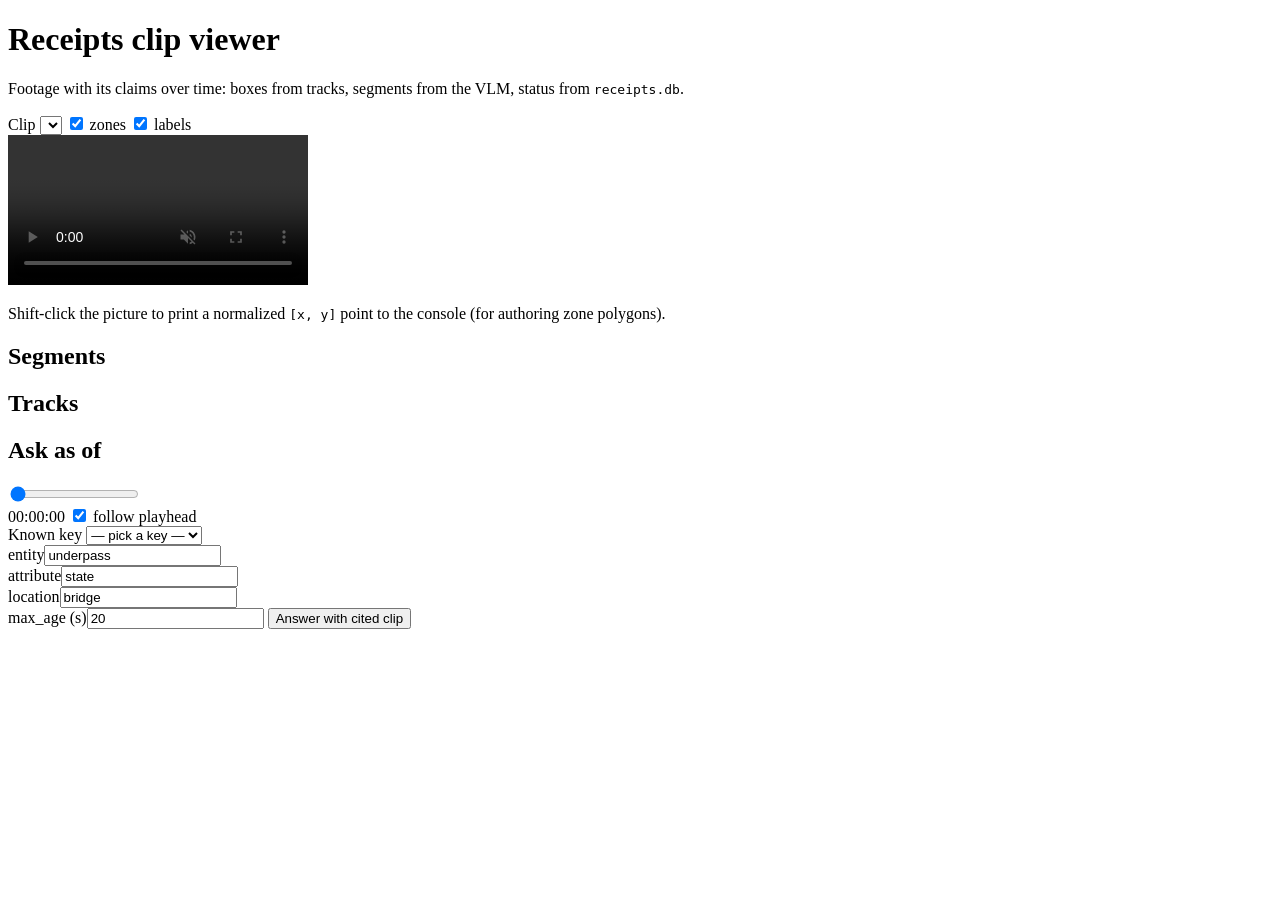
==== viewer/static/index.html @ 539a04ca "Add local clip viewer: sidecar metadata, YOLO tracks, overlay UI, claims over time viewer/ serves cl" ====
<!DOCTYPE html>
<html lang="en">
<head>
<meta charset="utf-8"/>
<meta name="viewport" content="width=device-width, initial-scale=1"/>
<title>Receipts — clip viewer</title>
<link rel="stylesheet" href="static/style.css"/>
</head>
<body>
<header>
  <h1>Receipts <span class="thin">clip viewer</span></h1>
  <p class="sub">Footage with its claims over time: boxes from tracks, segments from the VLM, status from <code>receipts.db</code>.
    <span id="dbnote" class="err"></span></p>
</header>
<main>
  <section class="toolbar">
    <label for="clip">Clip</label>
    <select id="clip"></select>
    <label class="chk"><input type="checkbox" id="zones" checked/> zones</label>
    <label class="chk"><input type="checkbox" id="labels" checked/> labels</label>
    <span class="meta" id="clipinfo"></span>
  </section>

  <section class="stage">
    <video id="v" controls playsinline preload="metadata" muted></video>
    <canvas id="overlay"></canvas>
  </section>
  <p class="meta hint">Shift-click the picture to print a normalized <code>[x, y]</code> point to the console (for authoring zone polygons).</p>

  <section id="timeline" class="timeline">
    <div class="lane" id="lane-segments" title="segments"></div>
    <div class="lane" id="lane-tracks" title="track zone intervals"></div>
    <div class="playhead" id="playhead"></div>
  </section>

  <section class="cols">
    <div class="col">
      <h2>Segments <span class="meta" id="segcount"></span></h2>
      <div id="segments"></div>
    </div>
    <div class="col">
      <h2>Tracks <span class="meta" id="trackcount"></span></h2>
      <div id="tracks"></div>

      <h2>Ask as of</h2>
      <div class="asof">
        <input id="asof" type="range" min="0" max="1" step="0.1" value="0"/>
        <div class="row">
          <span class="mono" id="asofval">00:00:00</span>
          <label class="chk"><input type="checkbox" id="follow" checked/> follow playhead</label>
        </div>
      </div>
      <div class="form">
        <label for="keysel">Known key</label>
        <select id="keysel"><option value="">— pick a key —</option></select>
        <div class="row3">
          <div><label for="entity">entity</label><input id="entity" list="dl-entity" value="underpass"/></div>
          <div><label for="attribute">attribute</label><input id="attribute" list="dl-attribute" value="state"/></div>
          <div><label for="location">location</label><input id="location" list="dl-location" value="bridge"/></div>
        </div>
        <datalist id="dl-entity"></datalist><datalist id="dl-attribute"></datalist><datalist id="dl-location"></datalist>
        <div class="row">
          <label for="maxage">max_age (s)</label><input id="maxage" type="number" min="1" step="1" value="20"/>
          <button id="ask" type="button">Answer with cited clip</button>
        </div>
      </div>
      <div id="result" hidden></div>
    </div>
  </section>
</main>
<script src="static/app.js"></script>
</body>
</html>
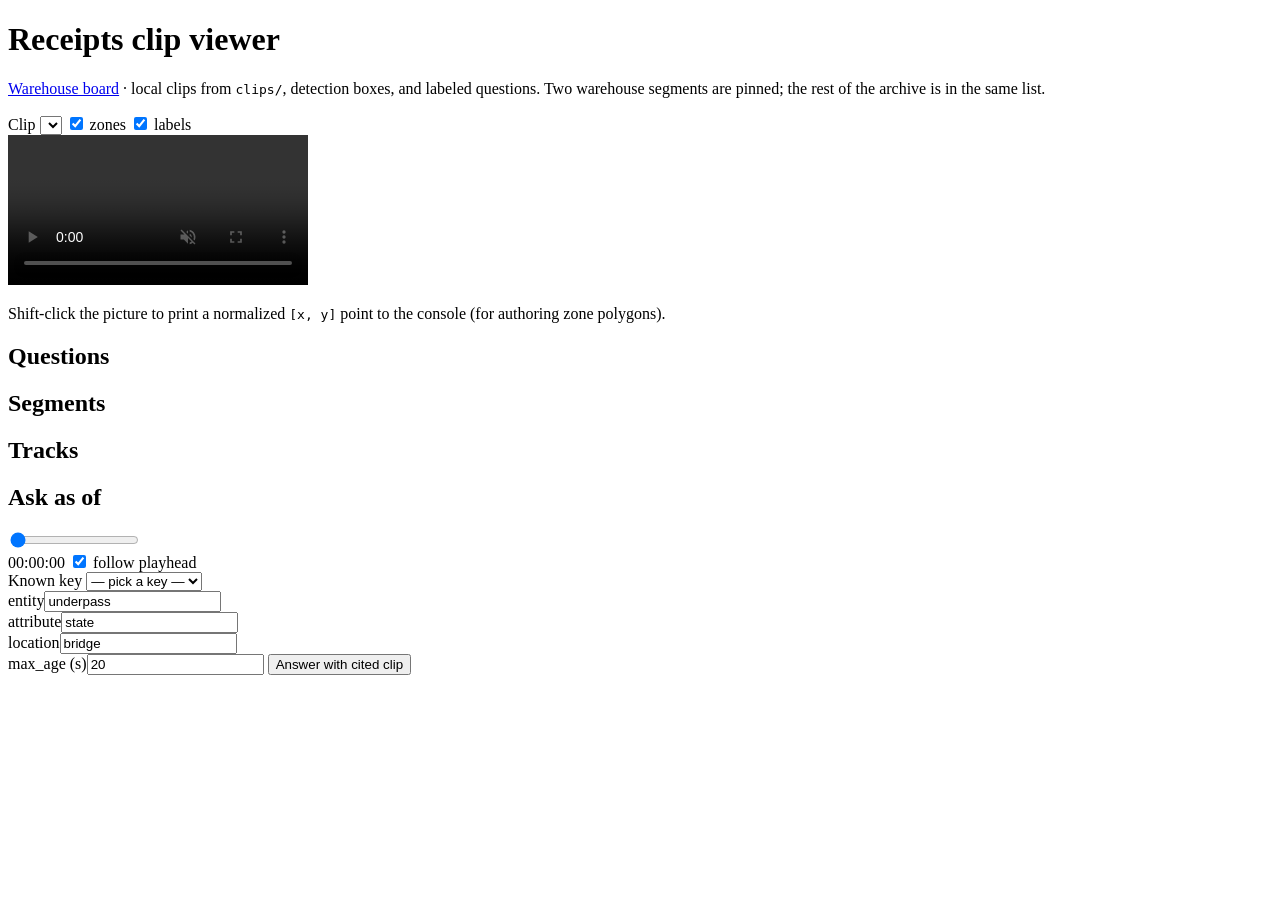
==== commit da760639: "Add a browse page for local clips and the warehouse archive. The ops board links to a second page th" ====
--- a/viewer/static/index.html
+++ b/viewer/static/index.html
@@ -9,7 +9,9 @@
 <body>
 <header>
   <h1>Receipts <span class="thin">clip viewer</span></h1>
-  <p class="sub">Footage with its claims over time: boxes from tracks, segments from the VLM, status from <code>receipts.db</code>.
+  <p class="sub nav"><a href="../">Warehouse board</a>
+    · local clips from <code>clips/</code>, detection boxes, and labeled questions.
+    Two warehouse segments are pinned; the rest of the archive is in the same list.
     <span id="dbnote" class="err"></span></p>
 </header>
 <main>
@@ -35,6 +37,8 @@
 
   <section class="cols">
     <div class="col">
+      <h2>Questions <span class="meta" id="qcount"></span></h2>
+      <div id="questions"></div>
       <h2>Segments <span class="meta" id="segcount"></span></h2>
       <div id="segments"></div>
     </div>
@@ -68,6 +72,14 @@
     </div>
   </section>
 </main>
-<script src="static/app.js"></script>
+<script>
+if (location.pathname.endsWith('/browse')) {
+  location.replace(location.pathname + '/' + location.search + location.hash);
+} else {
+  var s = document.createElement('script');
+  s.src = 'static/app.js';
+  document.body.appendChild(s);
+}
+</script>
 </body>
 </html>
